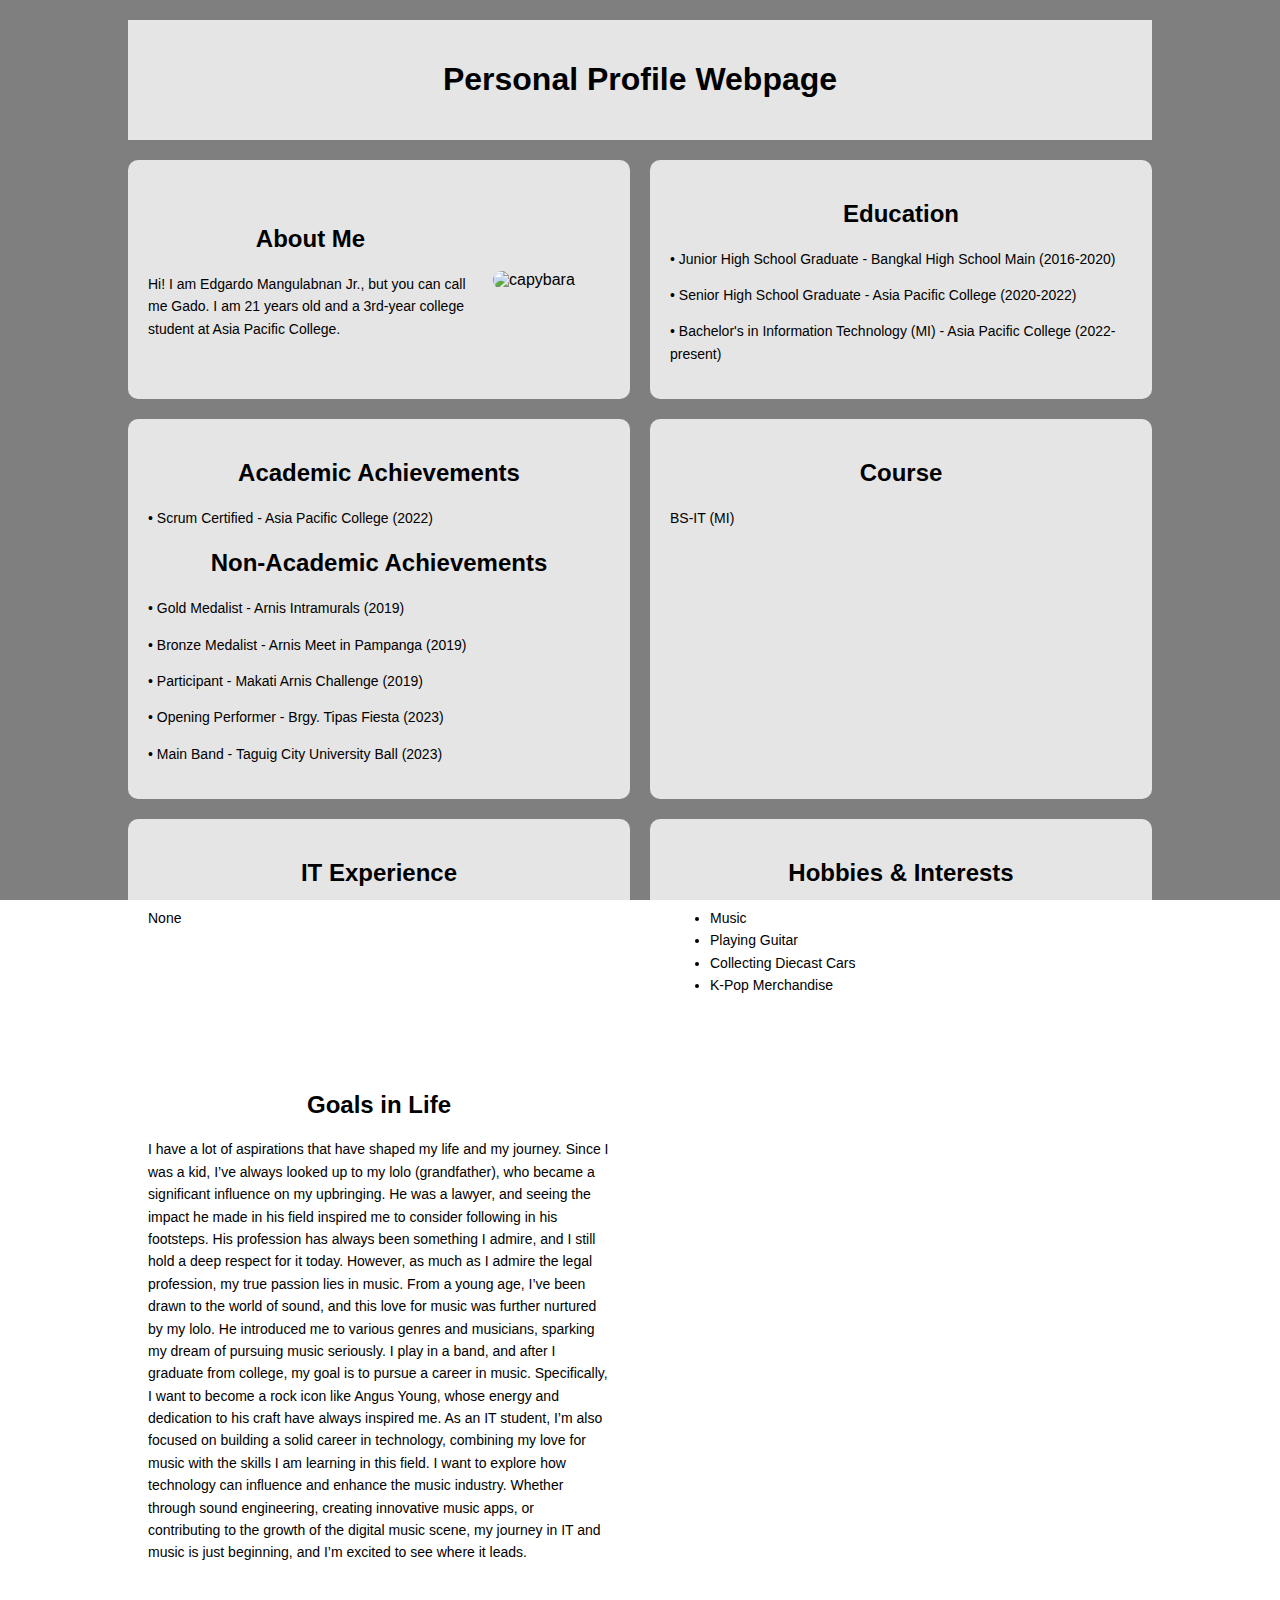
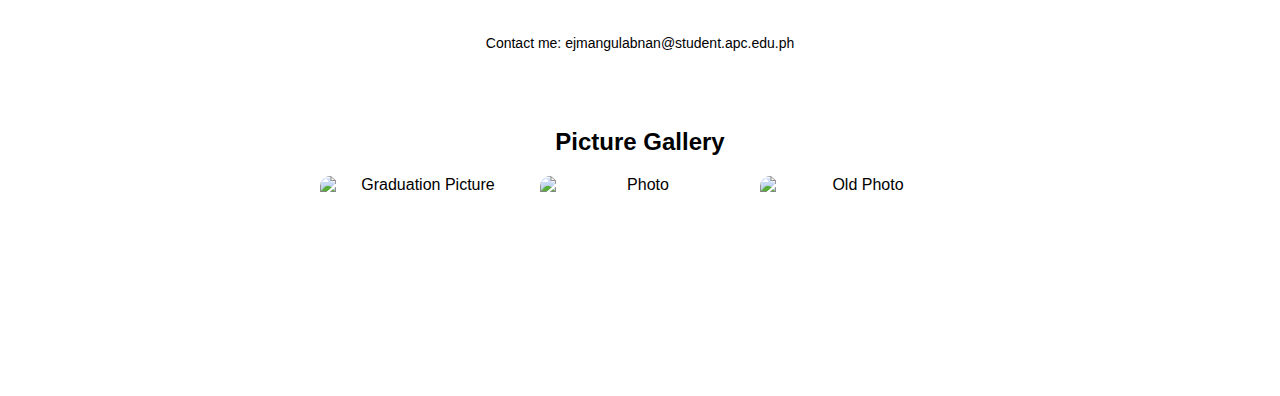
==== home/index.html @ 2dca1b59 "change code" ====
<!DOCTYPE html>
<html lang="en">
<head>
  <meta charset="UTF-8">
  <meta name="viewport" content="width=device-width, initial-scale=1.0">
  <title>Personal Profile Webpage</title>
  <style>
    /* Background and Overlay */
    body {
      font-family: Arial, sans-serif;
      margin: 0;
      padding: 0;
      background-image: url('https://i.pinimg.com/736x/e3/65/0f/e3650f85ecd0e950bd025cb000503fd0.jpg');
      background-size: contain;
      background-position: center;
      background-repeat: no-repeat;
      height: 100vh;
    }

    /* Semi-transparent overlay */
    .overlay {
      position: absolute;
      top: 0;
      left: 0;
      width: 100%;
      height: 100%;
      background: rgba(0, 0, 0, 0.5);
      z-index: -1;
    }

    /* Main container setup with grid */
    .container {
      display: grid;
      grid-template-rows: auto 1fr auto;
      grid-template-columns: 1fr;
      height: 100vh;
      width: 80%;
      margin: auto;
      padding: 20px;
      position: relative;
      z-index: 1;
    }

    /* Header Section */
    header {
      grid-row: 1;
      text-align: center;
      padding: 20px;
      background-color: rgba(255, 255, 255, 0.8);
    }

    /* Main Content Section using Grid */
    main {
      grid-row: 2;
      display: grid;
      grid-template-columns: 1fr 1fr;
      gap: 20px;
      margin-top: 20px;
    }

    /* Section Styling */
    .section {
      background-color: rgba(255, 255, 255, 0.8);
      padding: 20px;
      border-radius: 10px;
    }

    /* Flexbox used inside About Me section */
    .section.flex {
      display: flex;
      justify-content: center;
      align-items: center;
      gap: 20px;
    }

    .section.flex img {
      width: 300px;
      height: auto;
      border-radius: 10px;
    }

    /* Gallery Section using Flexbox */
    .gallery {
      background-color: rgba(255, 255, 255, 0.8);
      padding: 20px;
      border-radius: 10px;
      text-align: center;
    }

    .gallery h2 {
      margin-bottom: 20px;
    }

    .gallery-images {
      display: flex;
      justify-content: center;
      gap: 20px;
      flex-wrap: wrap;
    }

    .gallery-images img {
      width: 200px;
      height: 200px;
      border-radius: 10px;
    }

    hr {
      margin-top: 20px;
      margin-bottom: 20px;
    }

    h1, h2 {
      text-align: center;
    }

    p, ul, ol {
      font-size: 14px;
      line-height: 1.6;
    }

    /* Footer Section */
    footer {
      grid-row: 3;
      text-align: center;
      padding: 20px;
      background-color: rgba(255, 255, 255, 0.8);
    }

    /* Responsive Design for Mobile */
    @media (max-width: 768px) {
      main {
        grid-template-columns: 1fr;
      }

      .gallery-images img {
        width: 150px;
        height: 150px;
      }

      .section.flex {
        flex-direction: column;
      }
    }
  </style>
</head>
<body>
  <!-- Overlay for dark background effect -->
  <div class="overlay"></div>

  <div class="container">
    <!-- Header -->
    <header>
      <h1>Personal Profile Webpage</h1>
    </header>

    <!-- Main Content Section -->
    <main>
      <!-- About Me Section -->
      <section class="section flex">
        <div>
          <h2>About Me</h2>
          <p>Hi! I am Edgardo Mangulabnan Jr., but you can call me Gado. I am 21 years old and a 3rd-year college student at Asia Pacific College.</p>
          
        </div>
        <img src="https://i.pinimg.com/736x/2e/1a/f3/2e1af38da547b3dad91c3489b736424f.jpg" alt="capybara">
      </section>

      <!-- Education Section -->
      <section class="section">
        <h2>Education</h2>
        <p>• Junior High School Graduate - Bangkal High School Main (2016-2020)</p>
        <p>• Senior High School Graduate - Asia Pacific College (2020-2022)</p>
        <p>• Bachelor's in Information Technology (MI) - Asia Pacific College (2022-present)</p>
      </section>

      <!-- Achievements Section -->
      <section class="section">
        <h2>Academic Achievements</h2>
        <p>• Scrum Certified - Asia Pacific College (2022)</p>
        <h2>Non-Academic Achievements</h2>
        <p>• Gold Medalist - Arnis Intramurals (2019)</p>
        <p>• Bronze Medalist - Arnis Meet in Pampanga (2019)</p>
        <p>• Participant - Makati Arnis Challenge (2019)</p>
        <p>• Opening Performer - Brgy. Tipas Fiesta (2023)</p>
        <p>• Main Band - Taguig City University Ball (2023)</p>
      </section>

      <!-- Course Section -->
      <section class="section">
        <h2>Course</h2>
        <p>BS-IT (MI)</p>
      </section>

      <!-- IT Experience Section -->
      <section class="section">
        <h2>IT Experience</h2>
        <p>None</p>
      </section>

      <!-- Hobbies Section -->
      <section class="section">
        <h2>Hobbies & Interests</h2>
        <ul>
          <li>Music</li>
          <li>Playing Guitar</li>
          <li>Collecting Diecast Cars</li>
          <li>K-Pop Merchandise</li>
        </ul>
      </section>

      <!-- Goals Section -->
      <section class="section">
        <h2>Goals in Life</h2>
        <p> I have a lot of aspirations that have shaped my life and my journey. Since I was a kid, I’ve always looked up to my lolo (grandfather), who became a significant influence on my upbringing. He was a lawyer, and seeing the impact he made in his field inspired me to consider following in his footsteps. His profession has always been something I admire, and I still hold a deep respect for it today. However, as much as I admire the legal profession, my true passion lies in music. 
    From a young age, I’ve been drawn to the world of sound, and this love for music was further nurtured by my lolo. He introduced me to various genres and musicians, sparking my dream of pursuing music seriously. I play in a band, and after I graduate from college, my goal is to pursue a career in music. Specifically, I want to become a rock icon like Angus Young, whose energy and dedication to his craft have always inspired me. As an IT student, 
    I’m also focused on building a solid career in technology, combining my love for music with the skills I am learning in this field. I want to explore how technology can influence and enhance the music industry. Whether through sound engineering, creating innovative music apps, or contributing to the growth of the digital music scene, my journey in IT and music is just beginning, and I’m excited to see where it leads.</p>

      </section>
    </main>

    <!-- Gallery Section -->
    <section class="gallery">
      <h2>Picture Gallery</h2>
      <div class="gallery-images">
        <img src="home/images/grad_pic.jpg" alt="Graduation Picture">
        <img src="home/images/gado_and_pat.jpg" alt="Photo">
        <img src="home/images/small_gado.jpg" alt="Old Photo">
      </div>
    </section>

    <!-- Footer Section -->
    <footer>
      <p>Contact me: ejmangulabnan@student.apc.edu.ph</p>
    </footer>
  </div>
</body>
</html>
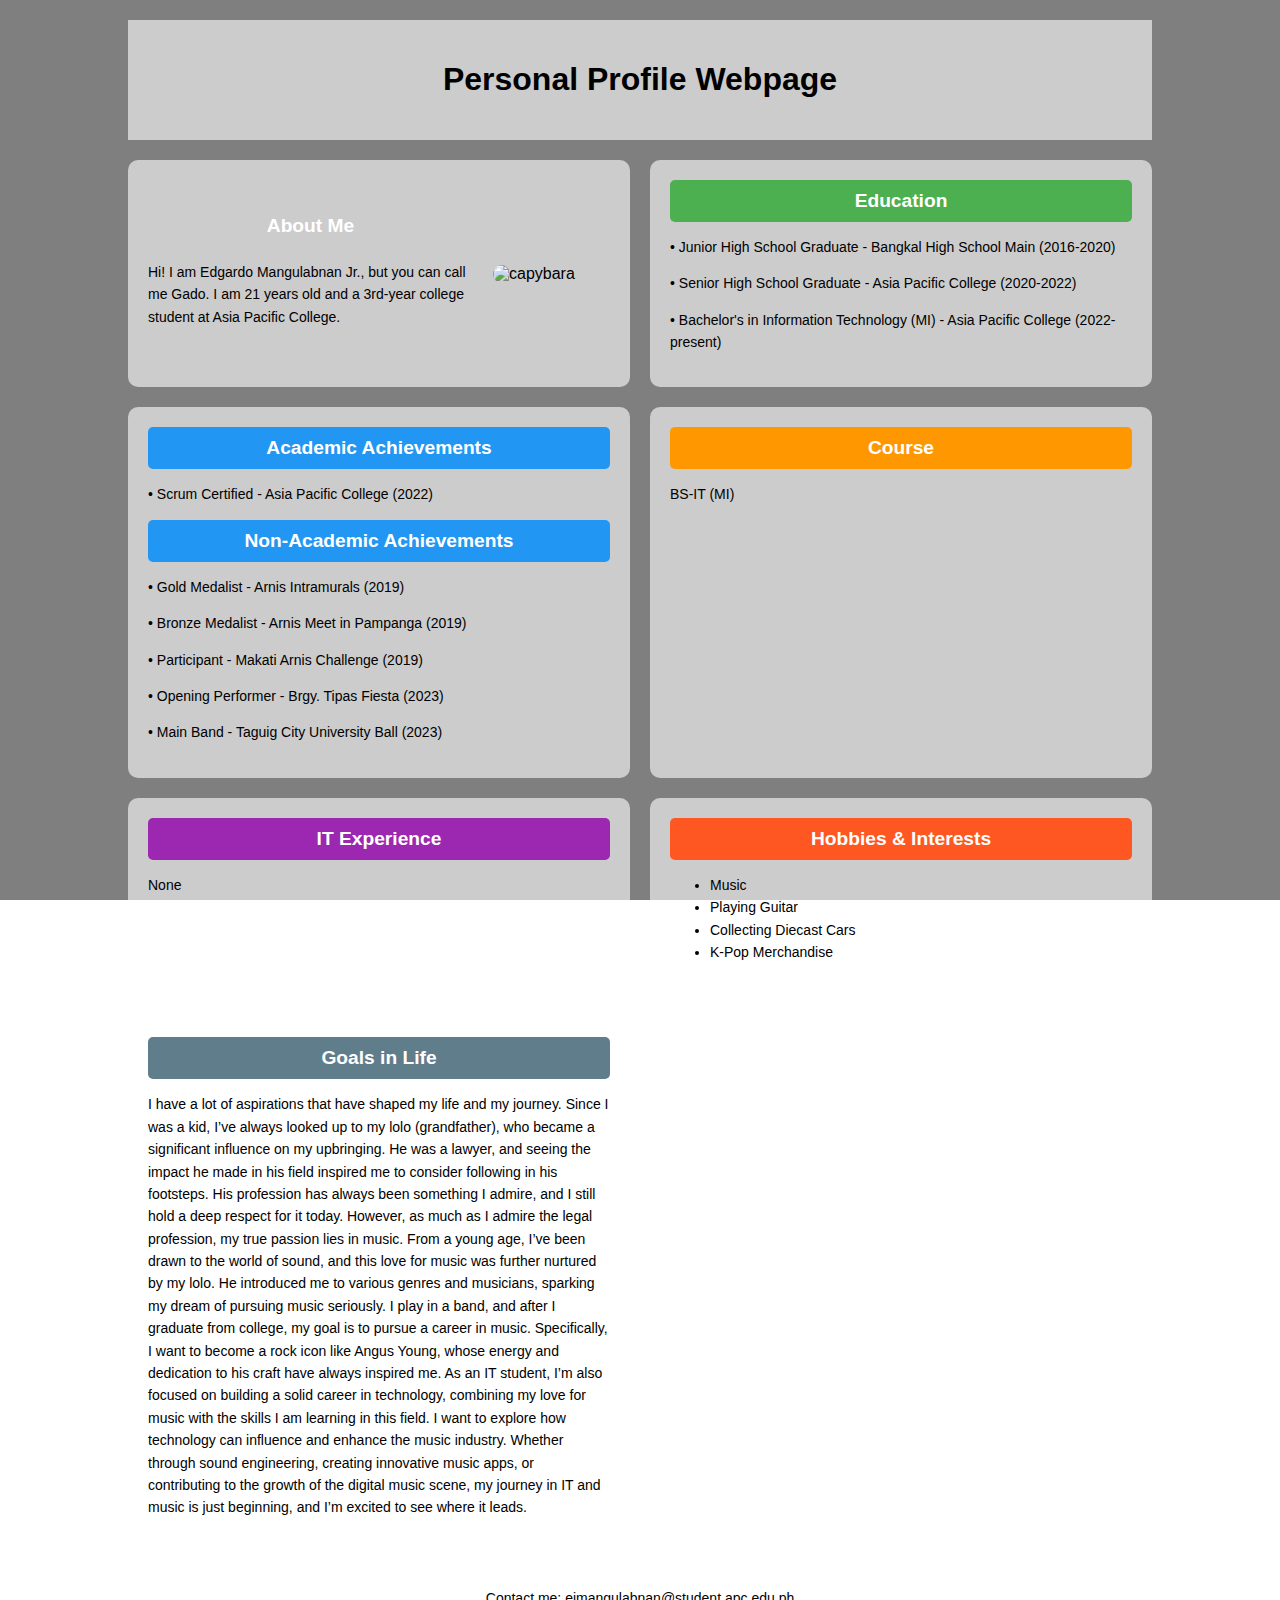
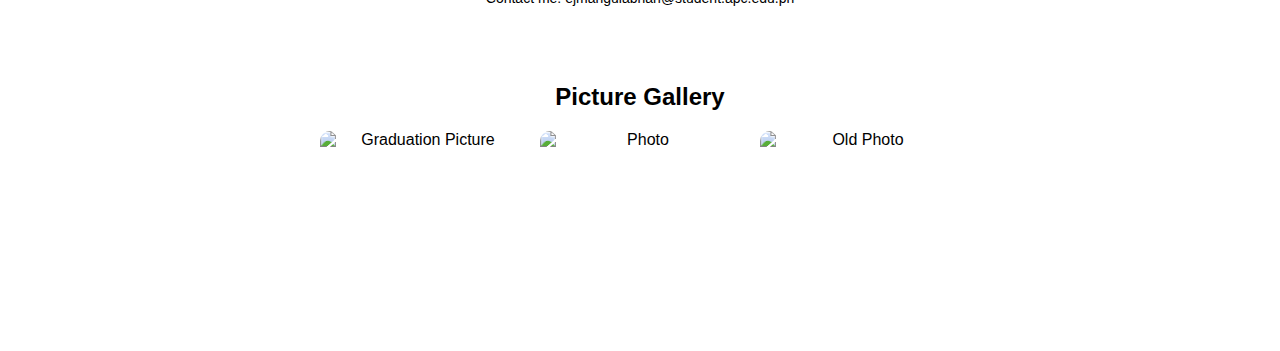
==== commit e4d3317c: "changed code" ====
--- a/home/index.html
+++ b/home/index.html
@@ -11,10 +11,10 @@
       margin: 0;
       padding: 0;
       background-image: url('https://i.pinimg.com/736x/e3/65/0f/e3650f85ecd0e950bd025cb000503fd0.jpg');
-      background-size: contain;
+      background-size: cover; /* Ensures the image covers the whole screen */
       background-position: center;
       background-repeat: no-repeat;
-      height: 100vh;
+      height: 100vh; /* Ensures the background covers the whole viewport */
     }
 
     /* Semi-transparent overlay */
@@ -24,7 +24,7 @@
       left: 0;
       width: 100%;
       height: 100%;
-      background: rgba(0, 0, 0, 0.5);
+      background: rgba(0, 0, 0, 0.5); /* Dark overlay for readability */
       z-index: -1;
     }
 
@@ -46,7 +46,7 @@
       grid-row: 1;
       text-align: center;
       padding: 20px;
-      background-color: rgba(255, 255, 255, 0.8);
+      background-color: rgba(255, 255, 255, 0.6); /* Adjusted opacity for more transparency */
     }
 
     /* Main Content Section using Grid */
@@ -60,9 +60,43 @@
 
     /* Section Styling */
     .section {
-      background-color: rgba(255, 255, 255, 0.8);
-      padding: 20px;
-      border-radius: 10px;
+      background-color: rgba(255, 255, 255, 0.6); /* Adjusted opacity for more transparency */
+      padding: 20px;
+      border-radius: 10px;
+    }
+
+    /* Section Header Styling */
+    .section h2 {
+      padding: 10px;
+      color: white;
+      font-size: 1.2em;
+      margin: 0;
+      border-radius: 5px;
+    }
+
+    /* Custom Colors for Each Section Header */
+    .section.education h2 {
+      background-color: #4CAF50; /* Green */
+    }
+
+    .section.achievements h2 {
+      background-color: #2196F3; /* Blue */
+    }
+
+    .section.course h2 {
+      background-color: #FF9800; /* Orange */
+    }
+
+    .section.it-experience h2 {
+      background-color: #9C27B0; /* Purple */
+    }
+
+    .section.hobbies h2 {
+      background-color: #FF5722; /* Deep Orange */
+    }
+
+    .section.goals h2 {
+      background-color: #607D8B; /* Blue-grey */
     }
 
     /* Flexbox used inside About Me section */
@@ -81,7 +115,7 @@
 
     /* Gallery Section using Flexbox */
     .gallery {
-      background-color: rgba(255, 255, 255, 0.8);
+      background-color: rgba(255, 255, 255, 0.6); /* Adjusted opacity for more transparency */
       padding: 20px;
       border-radius: 10px;
       text-align: center;
@@ -123,7 +157,7 @@
       grid-row: 3;
       text-align: center;
       padding: 20px;
-      background-color: rgba(255, 255, 255, 0.8);
+      background-color: rgba(255, 255, 255, 0.6); /* Adjusted opacity for more transparency */
     }
 
     /* Responsive Design for Mobile */
@@ -160,13 +194,12 @@
         <div>
           <h2>About Me</h2>
           <p>Hi! I am Edgardo Mangulabnan Jr., but you can call me Gado. I am 21 years old and a 3rd-year college student at Asia Pacific College.</p>
-          
         </div>
         <img src="https://i.pinimg.com/736x/2e/1a/f3/2e1af38da547b3dad91c3489b736424f.jpg" alt="capybara">
       </section>
 
       <!-- Education Section -->
-      <section class="section">
+      <section class="section education">
         <h2>Education</h2>
         <p>• Junior High School Graduate - Bangkal High School Main (2016-2020)</p>
         <p>• Senior High School Graduate - Asia Pacific College (2020-2022)</p>
@@ -174,7 +207,7 @@
       </section>
 
       <!-- Achievements Section -->
-      <section class="section">
+      <section class="section achievements">
         <h2>Academic Achievements</h2>
         <p>• Scrum Certified - Asia Pacific College (2022)</p>
         <h2>Non-Academic Achievements</h2>
@@ -186,19 +219,19 @@
       </section>
 
       <!-- Course Section -->
-      <section class="section">
+      <section class="section course">
         <h2>Course</h2>
         <p>BS-IT (MI)</p>
       </section>
 
       <!-- IT Experience Section -->
-      <section class="section">
+      <section class="section it-experience">
         <h2>IT Experience</h2>
         <p>None</p>
       </section>
 
       <!-- Hobbies Section -->
-      <section class="section">
+      <section class="section hobbies">
         <h2>Hobbies & Interests</h2>
         <ul>
           <li>Music</li>
@@ -209,12 +242,11 @@
       </section>
 
       <!-- Goals Section -->
-      <section class="section">
+      <section class="section goals">
         <h2>Goals in Life</h2>
-        <p> I have a lot of aspirations that have shaped my life and my journey. Since I was a kid, I’ve always looked up to my lolo (grandfather), who became a significant influence on my upbringing. He was a lawyer, and seeing the impact he made in his field inspired me to consider following in his footsteps. His profession has always been something I admire, and I still hold a deep respect for it today. However, as much as I admire the legal profession, my true passion lies in music. 
-    From a young age, I’ve been drawn to the world of sound, and this love for music was further nurtured by my lolo. He introduced me to various genres and musicians, sparking my dream of pursuing music seriously. I play in a band, and after I graduate from college, my goal is to pursue a career in music. Specifically, I want to become a rock icon like Angus Young, whose energy and dedication to his craft have always inspired me. As an IT student, 
-    I’m also focused on building a solid career in technology, combining my love for music with the skills I am learning in this field. I want to explore how technology can influence and enhance the music industry. Whether through sound engineering, creating innovative music apps, or contributing to the growth of the digital music scene, my journey in IT and music is just beginning, and I’m excited to see where it leads.</p>
-
+        <p>I have a lot of aspirations that have shaped my life and my journey. Since I was a kid, I’ve always looked up to my lolo (grandfather), who became a significant influence on my upbringing. He was a lawyer, and seeing the impact he made in his field inspired me to consider following in his footsteps. His profession has always been something I admire, and I still hold a deep respect for it today. However, as much as I admire the legal profession, my true passion lies in music. 
+        From a young age, I’ve been drawn to the world of sound, and this love for music was further nurtured by my lolo. He introduced me to various genres and musicians, sparking my dream of pursuing music seriously. I play in a band, and after I graduate from college, my goal is to pursue a career in music. Specifically, I want to become a rock icon like Angus Young, whose energy and dedication to his craft have always inspired me. As an IT student, 
+        I’m also focused on building a solid career in technology, combining my love for music with the skills I am learning in this field. I want to explore how technology can influence and enhance the music industry. Whether through sound engineering, creating innovative music apps, or contributing to the growth of the digital music scene, my journey in IT and music is just beginning, and I’m excited to see where it leads.</p>
       </section>
     </main>
 
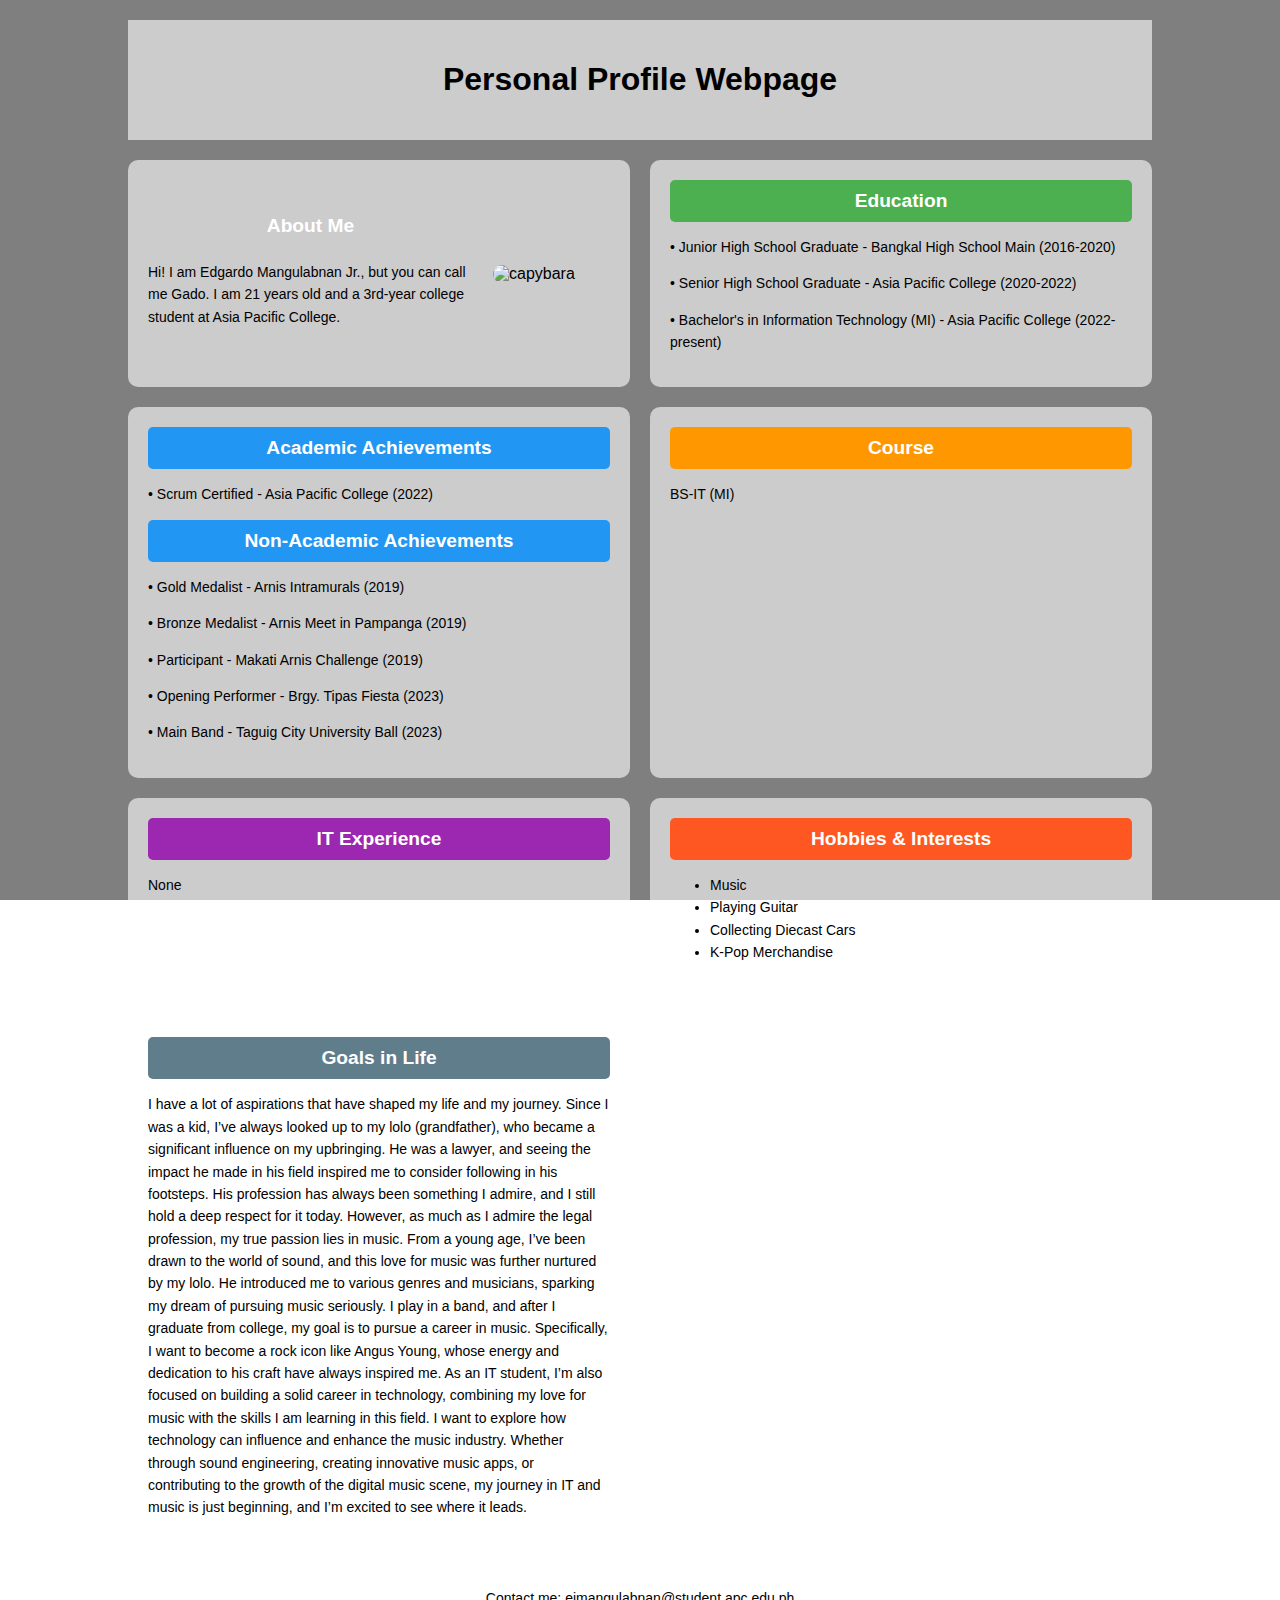
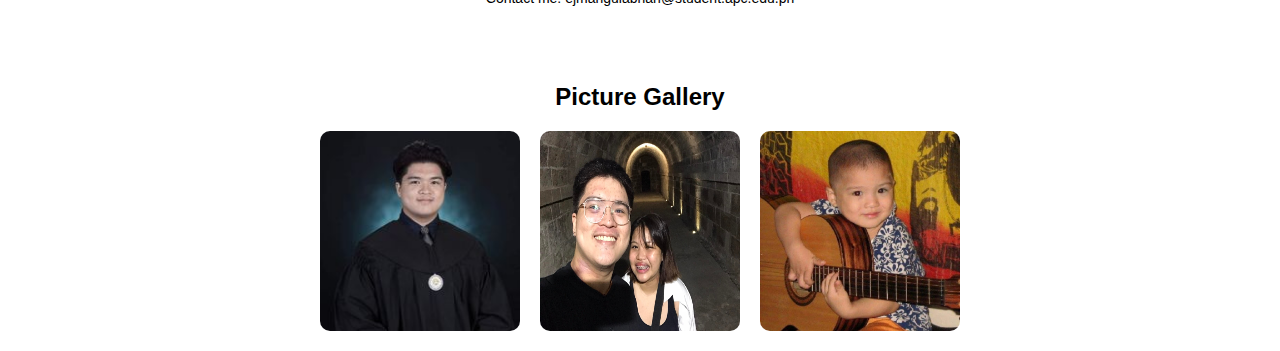
==== commit 5b1189aa: "removed home from paths" ====
--- a/home/index.html
+++ b/home/index.html
@@ -254,9 +254,9 @@
     <section class="gallery">
       <h2>Picture Gallery</h2>
       <div class="gallery-images">
-        <img src="home/images/grad_pic.jpg" alt="Graduation Picture">
-        <img src="home/images/gado_and_pat.jpg" alt="Photo">
-        <img src="home/images/small_gado.jpg" alt="Old Photo">
+        <img src="images/grad_pic.jpg" alt="Graduation Picture">
+        <img src="images/gado_and_pat.jpg" alt="Photo">
+        <img src="images/small_gado.jpg" alt="Old Photo">
       </div>
     </section>
 
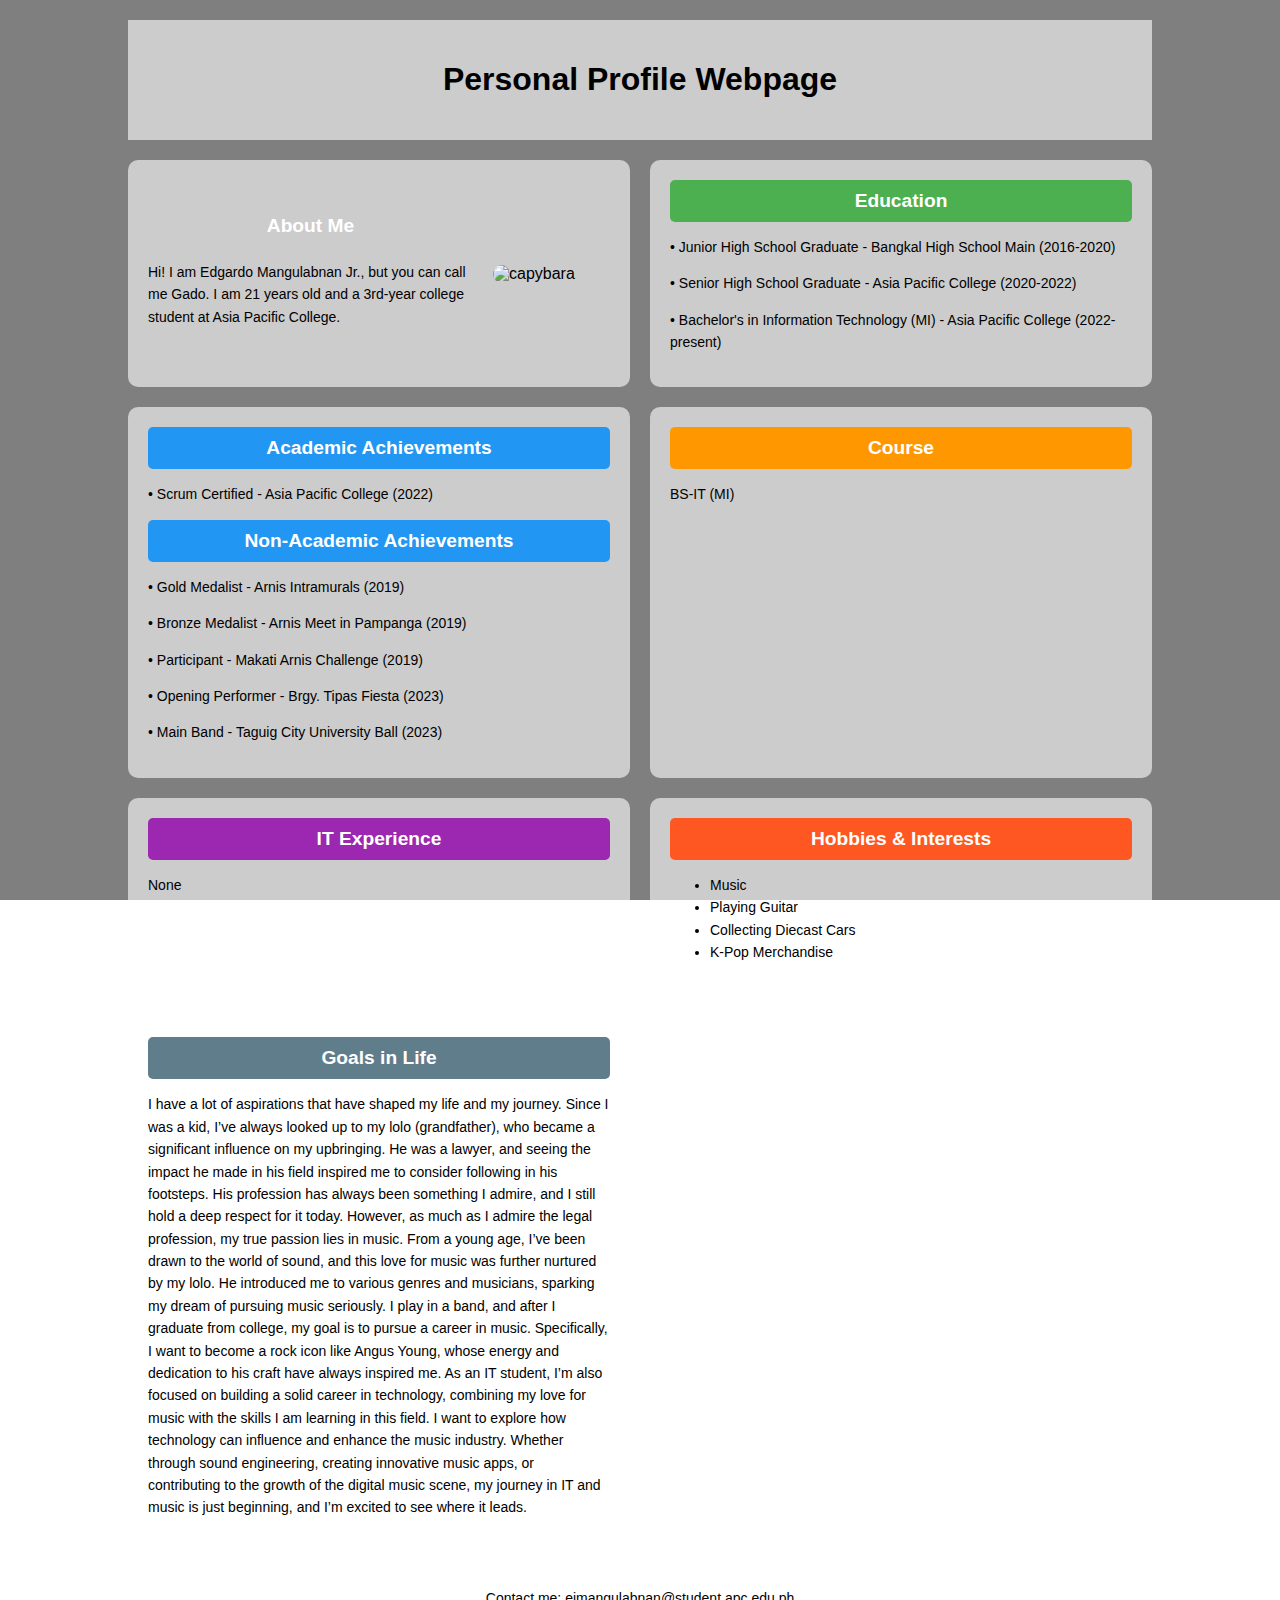
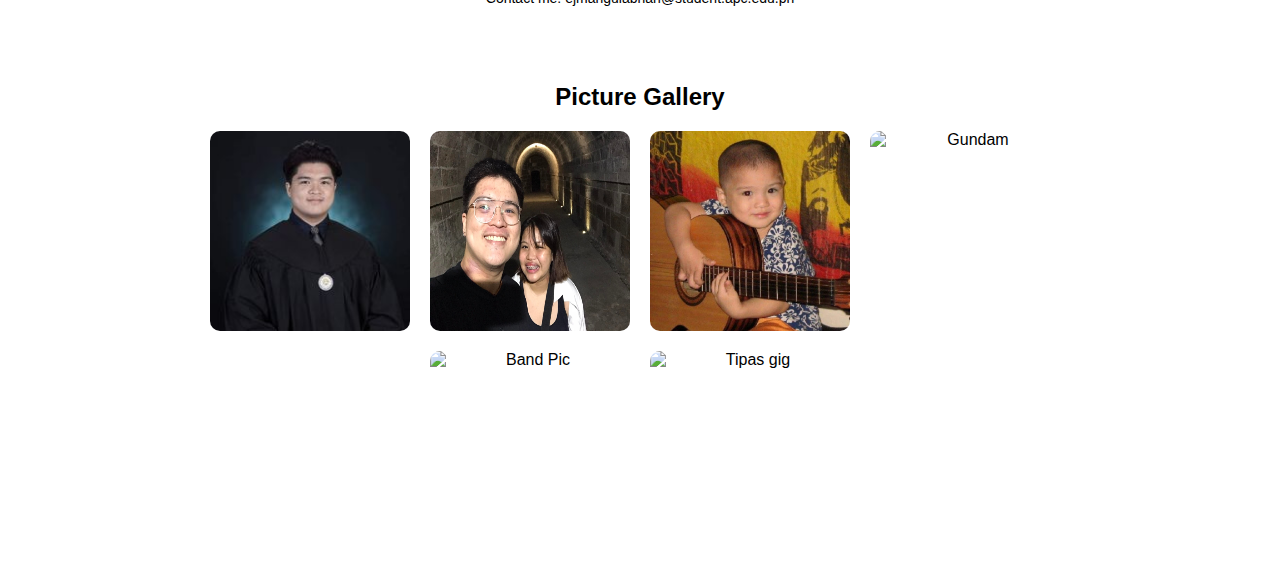
==== commit 748e6fbb: "added photos to photo gallery" ====
--- a/home/index.html
+++ b/home/index.html
@@ -257,6 +257,9 @@
         <img src="images/grad_pic.jpg" alt="Graduation Picture">
         <img src="images/gado_and_pat.jpg" alt="Photo">
         <img src="images/small_gado.jpg" alt="Old Photo">
+        <img src="home/images/gundam.jpg" alt="Gundam">
+        <img src="home/images/band_pic.jpg" alt="Band Pic">
+        <img src="home/images/tipas_gig.jpg" alt="Tipas gig">
       </div>
     </section>
 
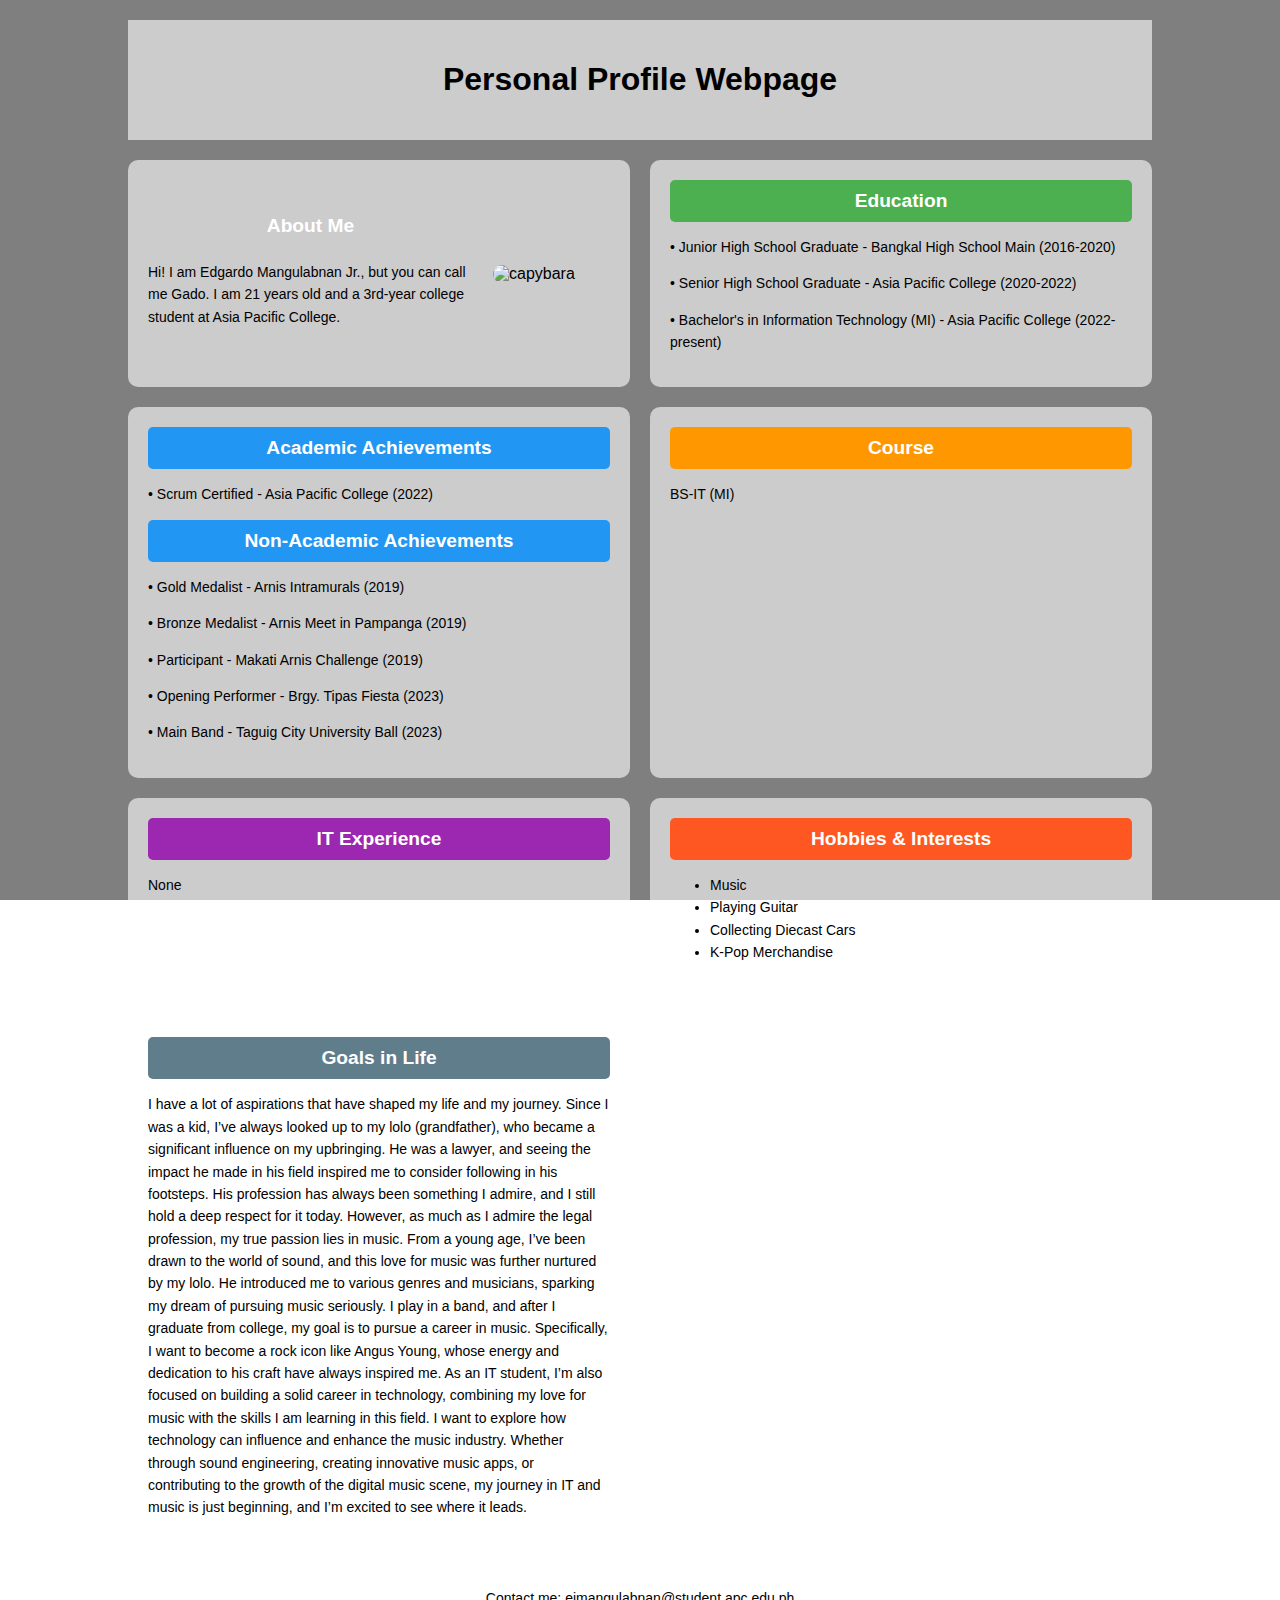
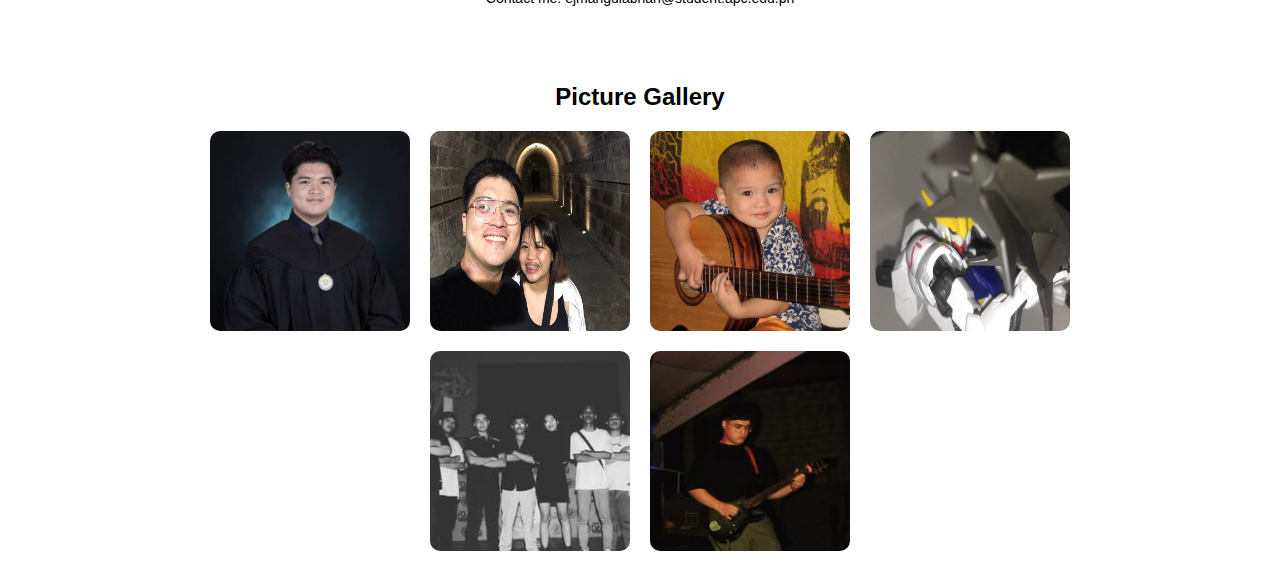
==== commit 1634c8b9: "removed home from paths" ====
--- a/home/index.html
+++ b/home/index.html
@@ -257,9 +257,9 @@
         <img src="images/grad_pic.jpg" alt="Graduation Picture">
         <img src="images/gado_and_pat.jpg" alt="Photo">
         <img src="images/small_gado.jpg" alt="Old Photo">
-        <img src="home/images/gundam.jpg" alt="Gundam">
-        <img src="home/images/band_pic.jpg" alt="Band Pic">
-        <img src="home/images/tipas_gig.jpg" alt="Tipas gig">
+        <img src="images/gundam.jpg" alt="Gundam">
+        <img src="images/band_pic.jpg" alt="Band Pic">
+        <img src="images/tipas_gig.jpg" alt="Tipas gig">
       </div>
     </section>
 
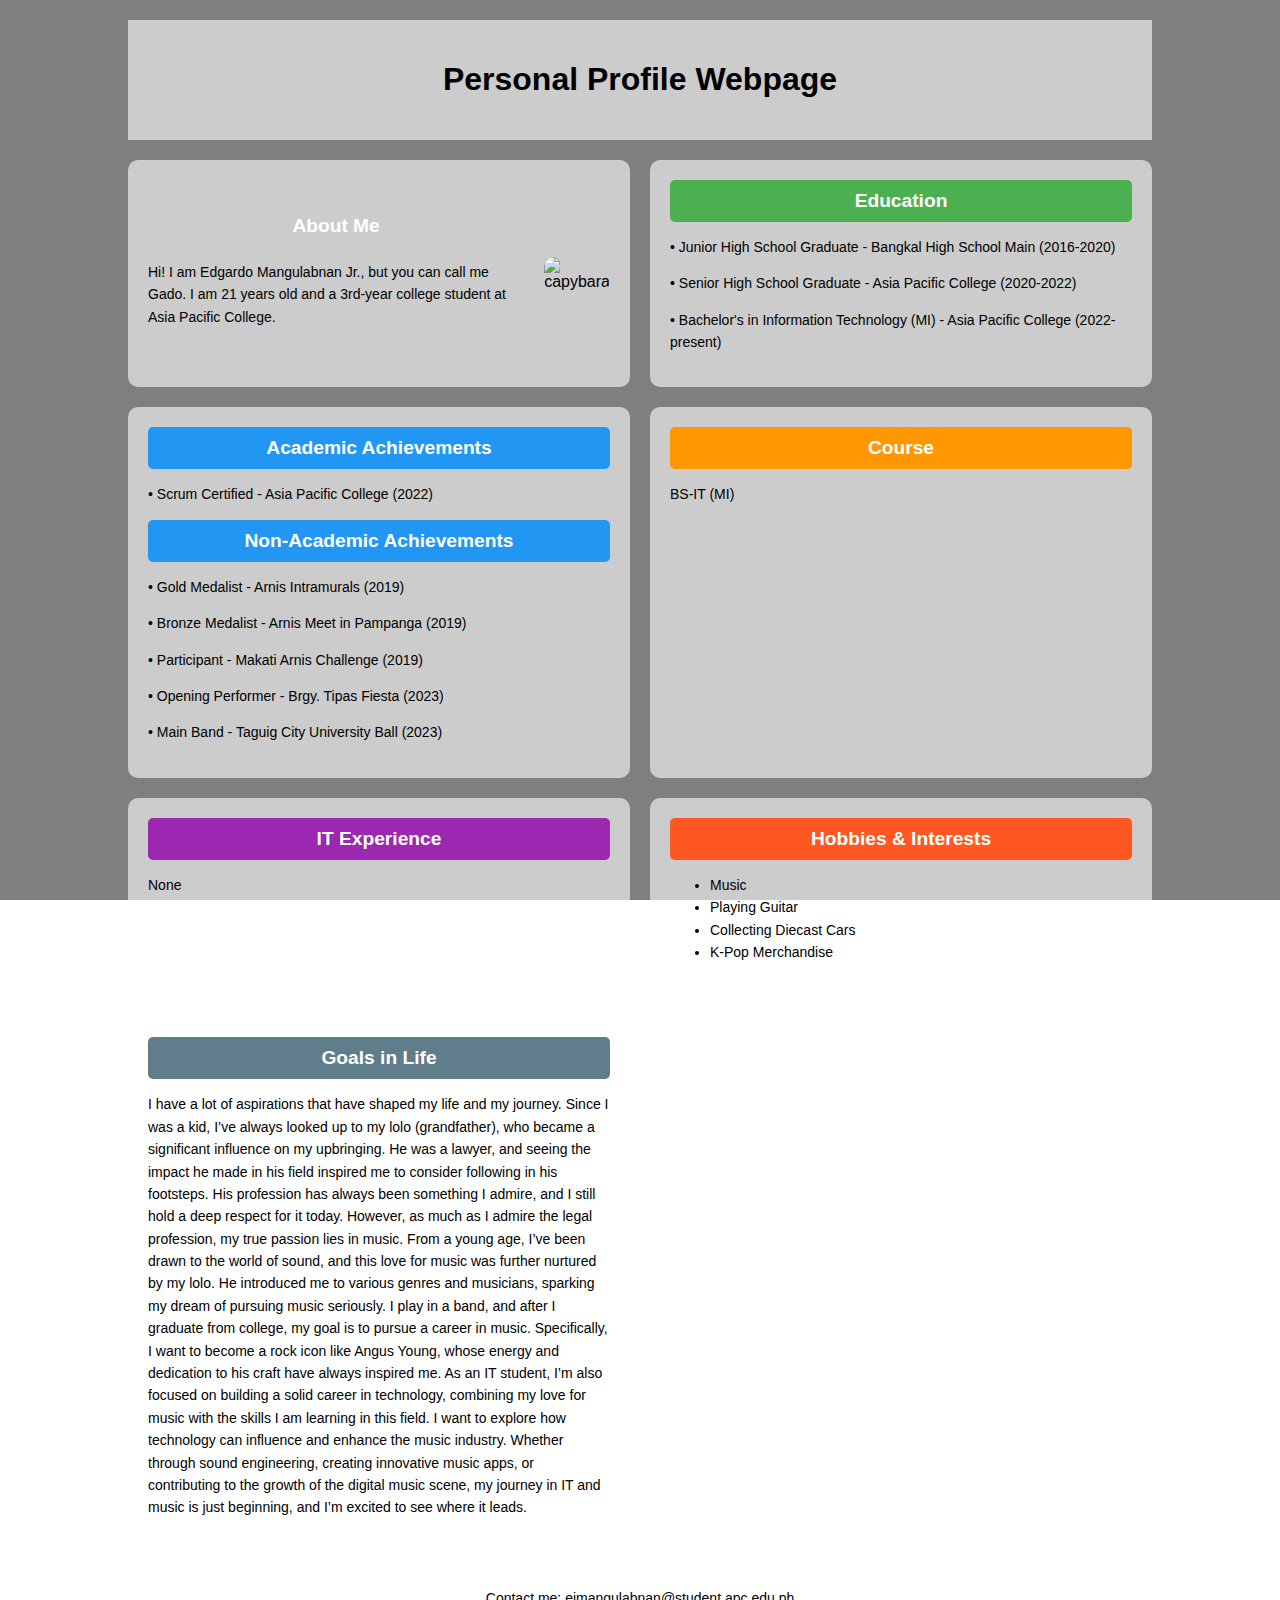
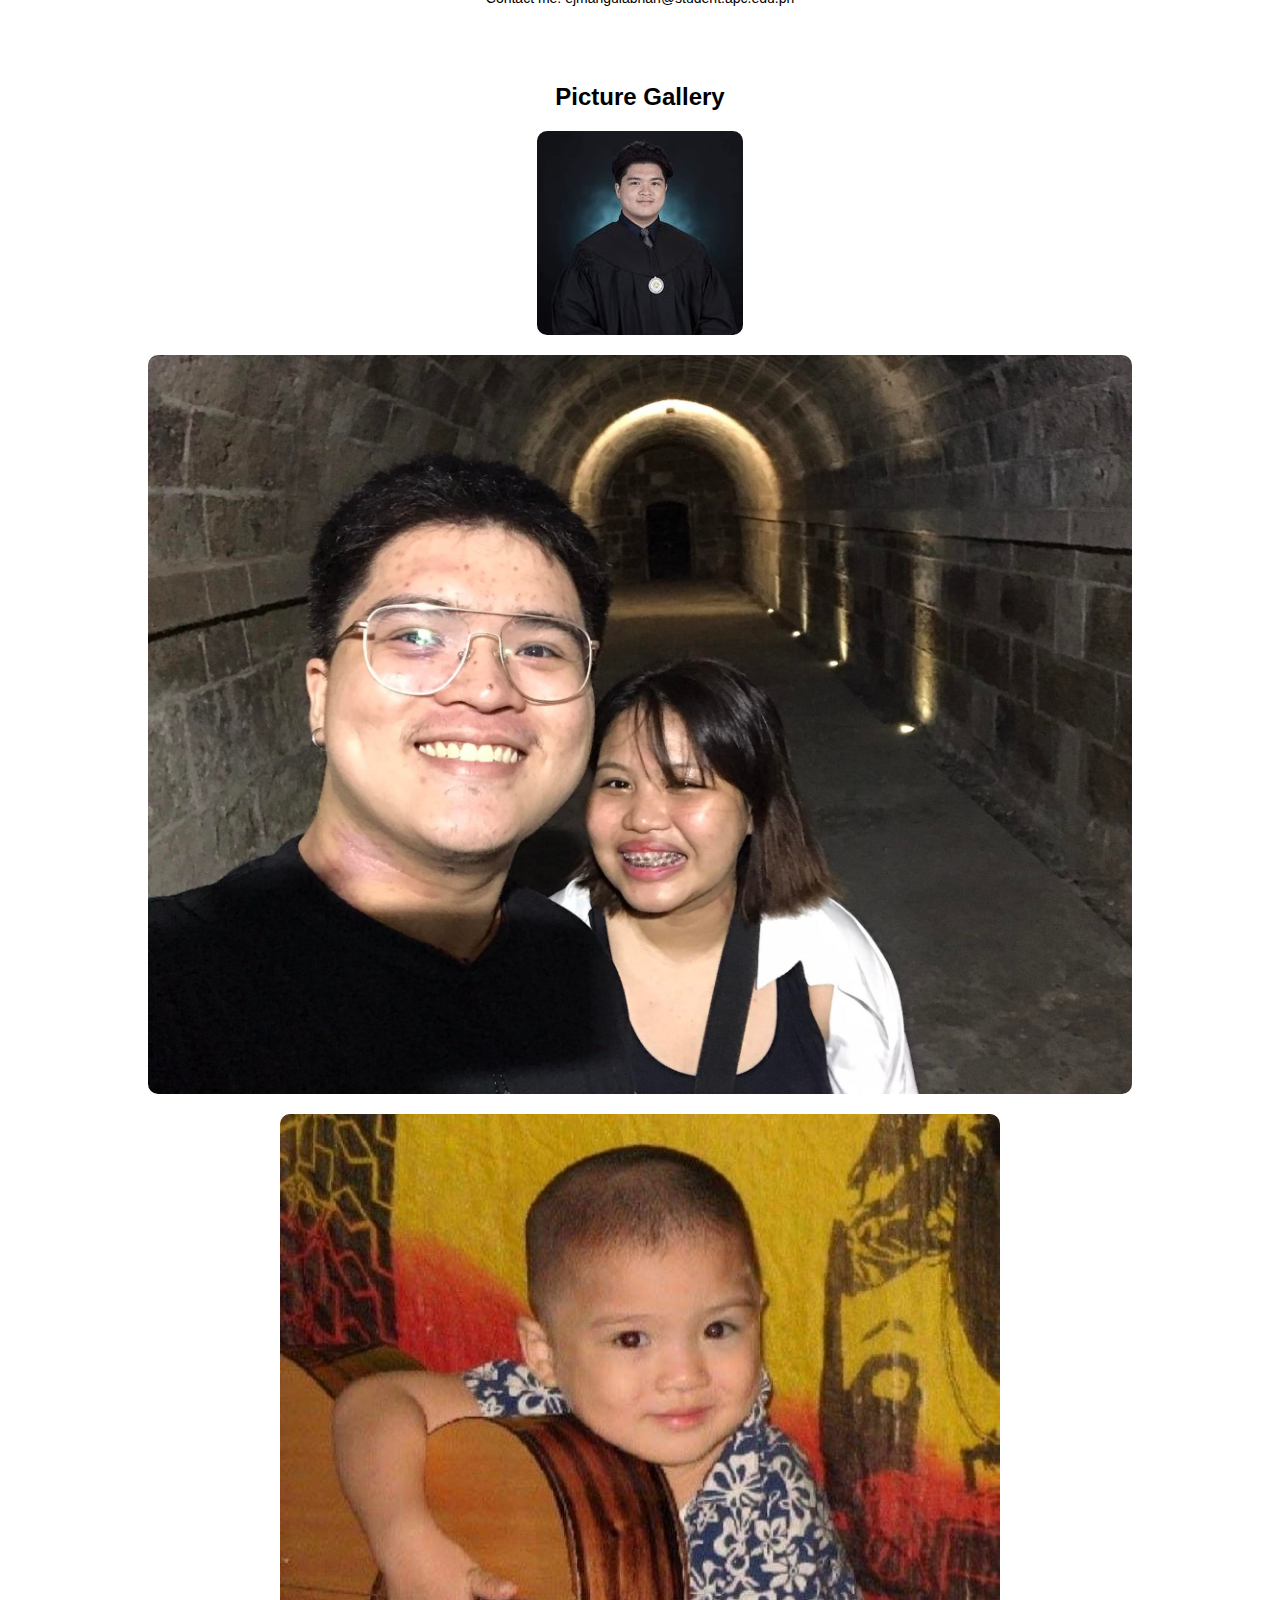
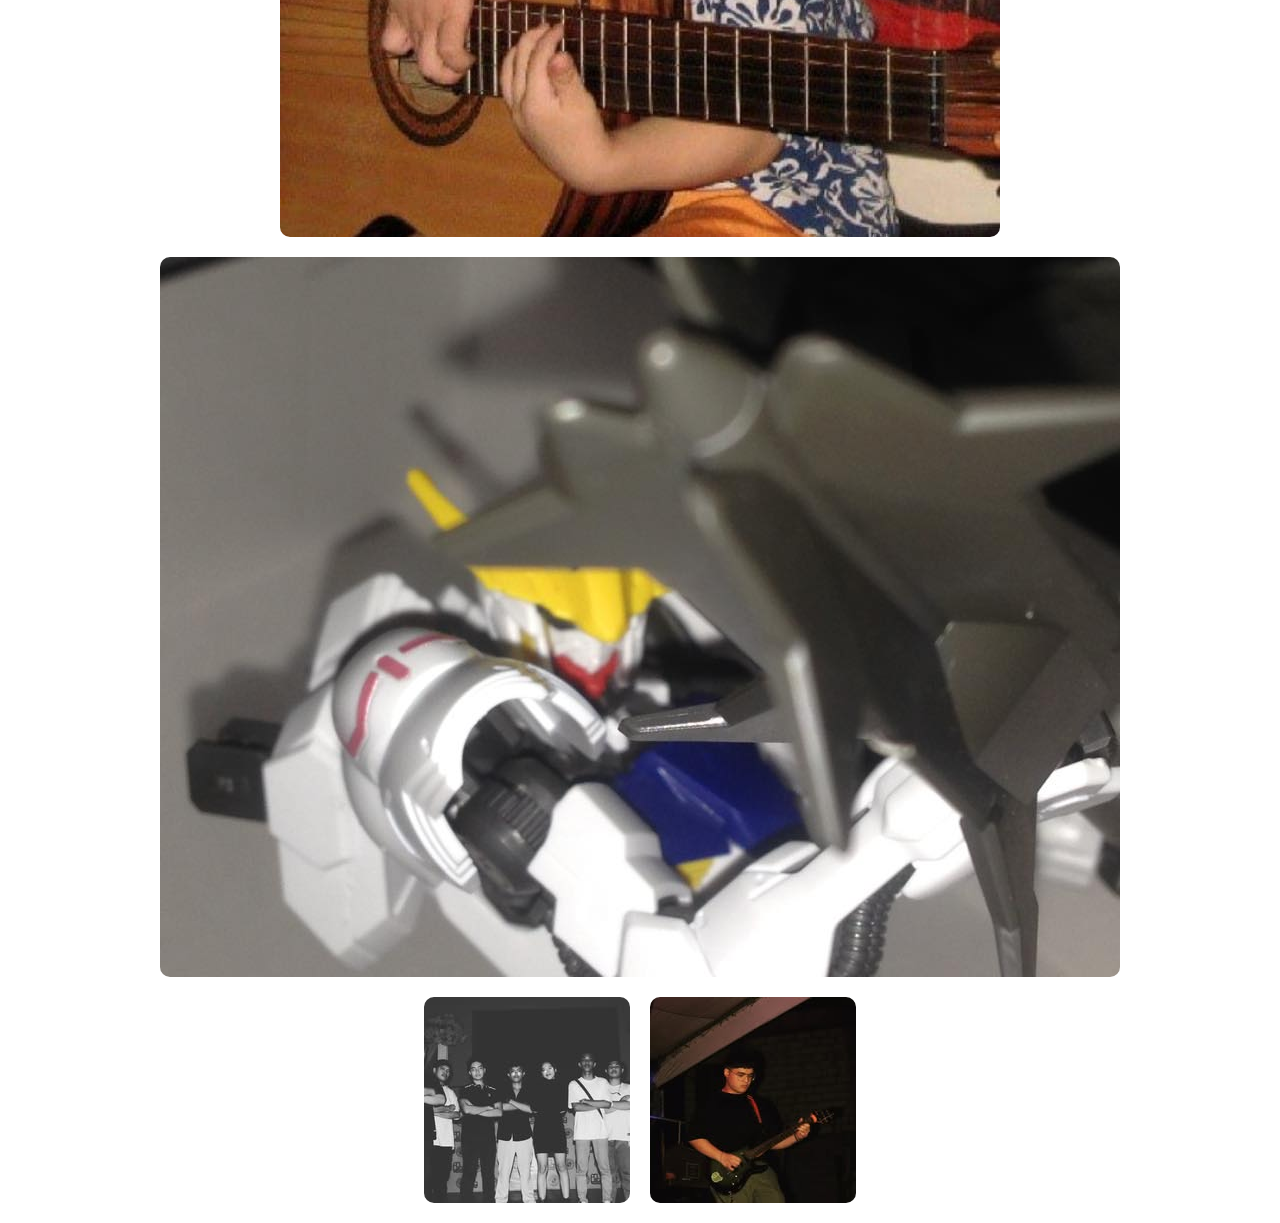
==== commit d27ceda0: "changed code" ====
--- a/home/index.html
+++ b/home/index.html
@@ -107,9 +107,10 @@
       gap: 20px;
     }
 
+    /* Prevent image compression, maintain aspect ratio */
     .section.flex img {
-      width: 300px;
-      height: auto;
+      max-width: 100%;   /* Ensures images scale down to fit their container */
+      height: auto;      /* Maintains aspect ratio */
       border-radius: 10px;
     }
 
@@ -132,9 +133,10 @@
       flex-wrap: wrap;
     }
 
+    /* Prevent image compression, maintain aspect ratio */
     .gallery-images img {
-      width: 200px;
-      height: 200px;
+      max-width: 100%;   /* Ensures images scale down to fit the container */
+      height: auto;      /* Maintains aspect ratio */
       border-radius: 10px;
     }
 
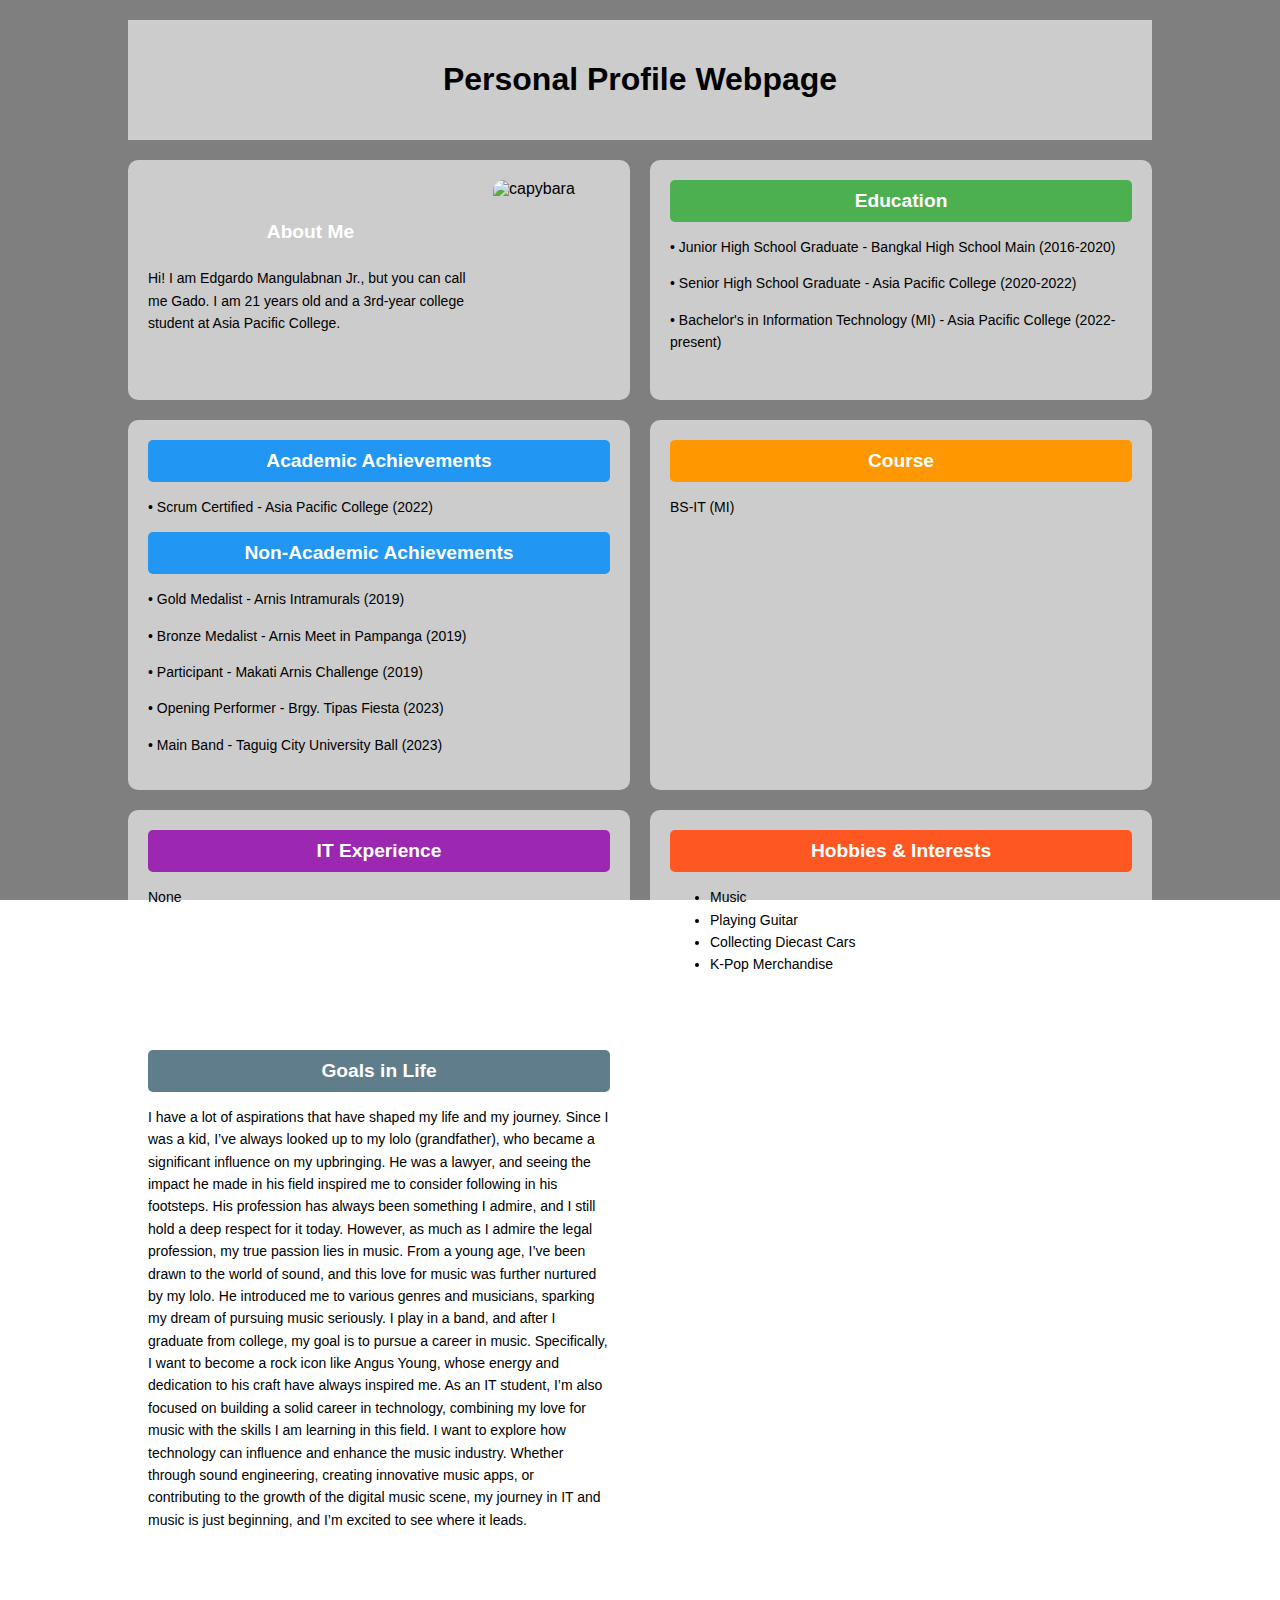
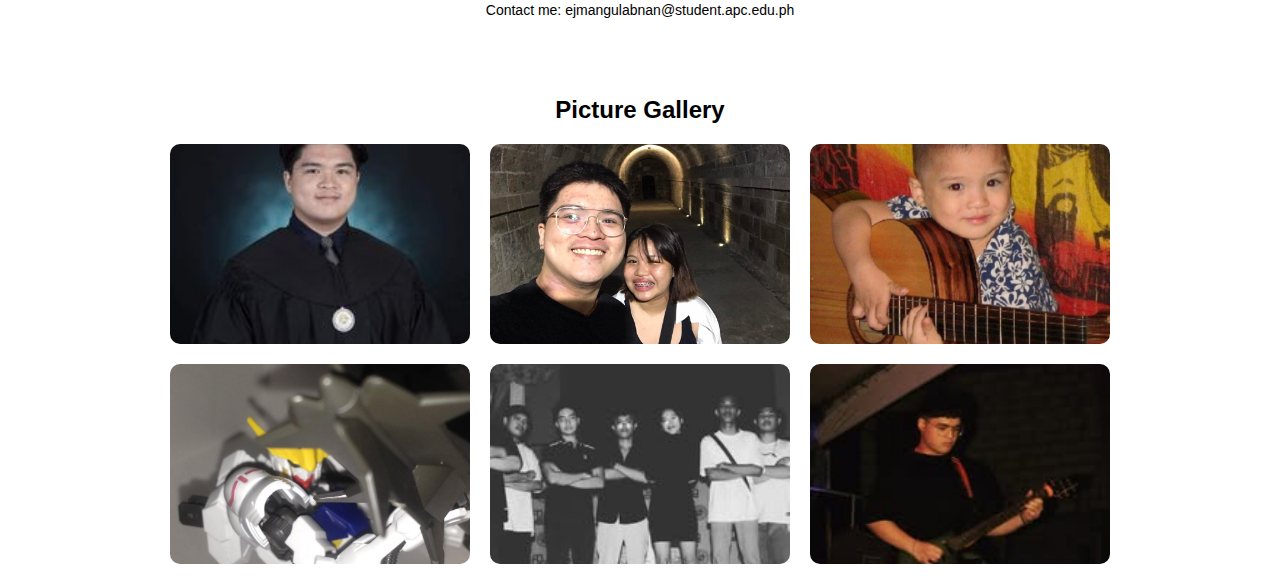
==== commit 6bf26826: "changed code" ====
--- a/home/index.html
+++ b/home/index.html
@@ -107,10 +107,11 @@
       gap: 20px;
     }
 
-    /* Prevent image compression, maintain aspect ratio */
+    /* Prevent image compression, keep a fixed size but maintain aspect ratio */
     .section.flex img {
-      max-width: 100%;   /* Ensures images scale down to fit their container */
-      height: auto;      /* Maintains aspect ratio */
+      width: 300px;   /* Fixed width */
+      height: 200px;  /* Fixed height */
+      object-fit: cover;  /* Ensures the aspect ratio is maintained and the image covers the given area */
       border-radius: 10px;
     }
 
@@ -133,10 +134,11 @@
       flex-wrap: wrap;
     }
 
-    /* Prevent image compression, maintain aspect ratio */
+    /* Prevent image compression, keep a fixed size but maintain aspect ratio */
     .gallery-images img {
-      max-width: 100%;   /* Ensures images scale down to fit the container */
-      height: auto;      /* Maintains aspect ratio */
+      width: 300px;   /* Fixed width */
+      height: 200px;  /* Fixed height */
+      object-fit: cover;  /* Ensures the aspect ratio is maintained and the image covers the given area */
       border-radius: 10px;
     }
 
@@ -169,7 +171,7 @@
       }
 
       .gallery-images img {
-        width: 150px;
+        width: 200px;
         height: 150px;
       }
 
